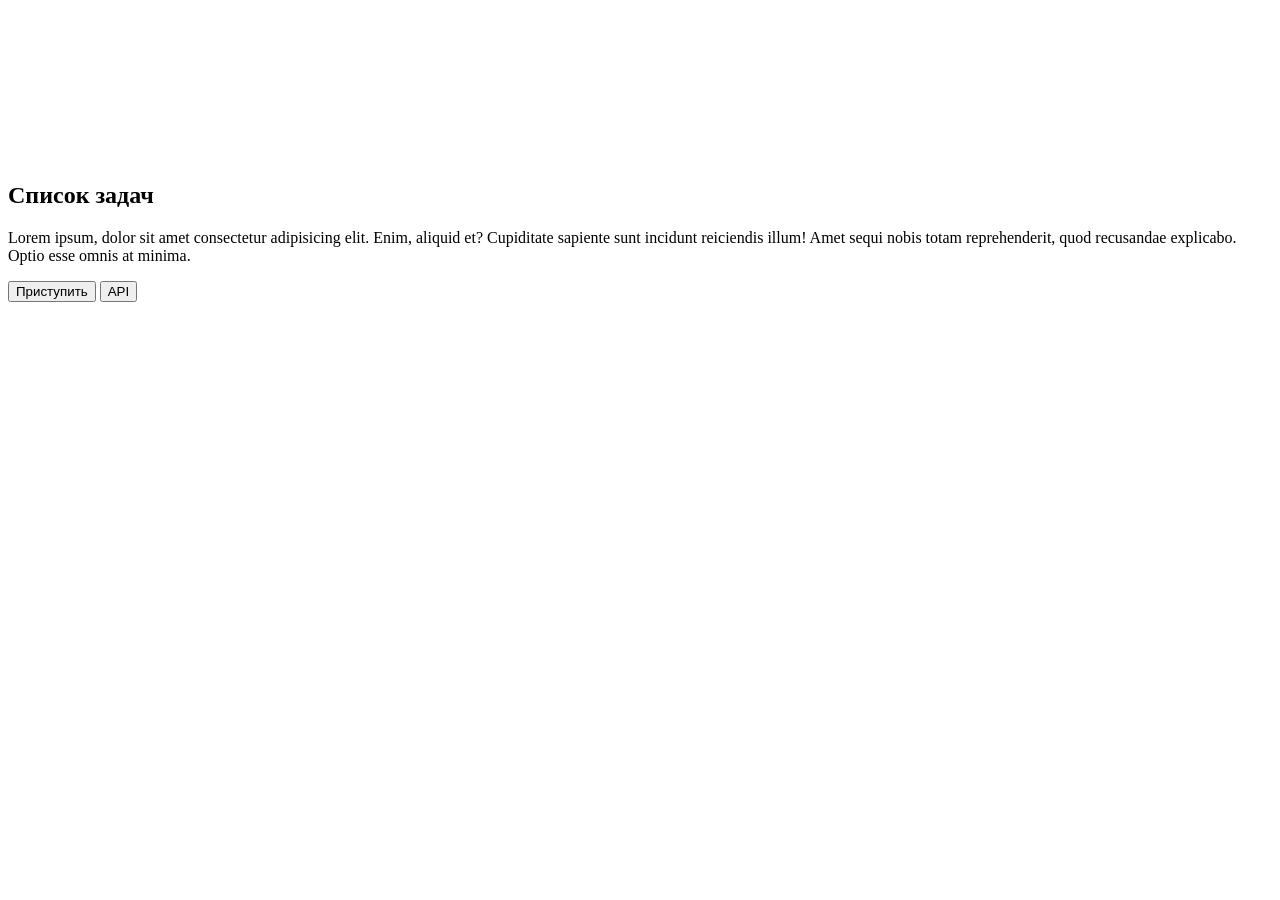
==== index.html @ 39a9f7c2 "new: file index.html and base markup" ====
<!DOCTYPE html>
<html lang="en">

<head>
    <meta charset="UTF-8">
    <meta name="viewport" content="width=device-width, initial-scale=1.0">
    <title>To-do</title>
    <link rel="stylesheet" href="sources/css/pages/index/index.css">
</head>

<body>
    <div class="main">
        <div class="main--background">
            <video src="sources/media/video.mp4" autoplay muted loop>
                Ваш браузер не поддерживает тег video.
            </video>
        </div>

        <div class="main--body">
            <h2>Список задач</h2>
            <p>Lorem ipsum, dolor sit amet consectetur adipisicing elit. Enim, aliquid et? Cupiditate sapiente sunt
                incidunt reiciendis illum! Amet sequi nobis totam reprehenderit, quod recusandae explicabo. Optio esse
                omnis at minima.</p>
        </div>

        <div class="main--carusel">
            <button onclick="window.location.href='TODO'">Приступить</button>
            <button onclick="window.location.href='TODO'">API</button>
        </div>
    </div>
</body>

</html>
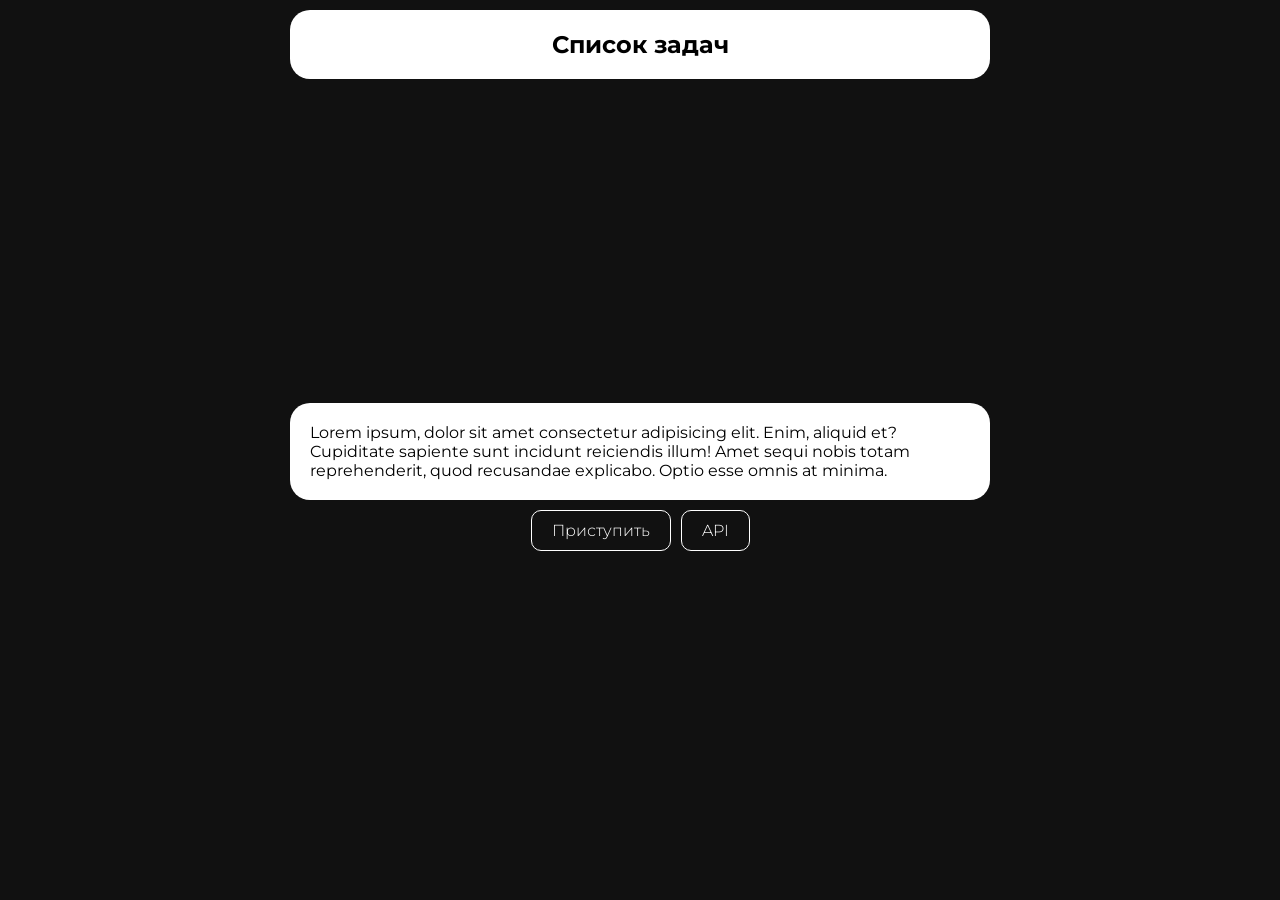
==== commit 664cabdc: "update: visual update header" ====
--- a/index.html
+++ b/index.html
@@ -10,6 +10,10 @@
 
 <body>
     <div class="main">
+        <div class="main--body">
+            <h2>Список задач</h2>
+        </div>
+
         <div class="main--background">
             <video src="sources/media/video.mp4" autoplay muted loop>
                 Ваш браузер не поддерживает тег video.
@@ -17,14 +21,13 @@
         </div>
 
         <div class="main--body">
-            <h2>Список задач</h2>
             <p>Lorem ipsum, dolor sit amet consectetur adipisicing elit. Enim, aliquid et? Cupiditate sapiente sunt
                 incidunt reiciendis illum! Amet sequi nobis totam reprehenderit, quod recusandae explicabo. Optio esse
                 omnis at minima.</p>
         </div>
 
         <div class="main--carusel">
-            <button onclick="window.location.href='TODO'">Приступить</button>
+            <button onclick="window.location.href='login/'">Приступить</button>
             <button onclick="window.location.href='TODO'">API</button>
         </div>
     </div>
--- a/sources/css/pages/index/index.css
+++ b/sources/css/pages/index/index.css
@@ -0,0 +1,91 @@
+@import url("https://fonts.googleapis.com/css2?family=Montserrat:ital,wght@0,100..900;1,100..900&display=swap");
+:root {
+  --max-width: 1300px;
+  --primary: #fff;
+}
+
+body {
+  width: 100%;
+  margin: 0;
+  display: flex;
+  justify-content: center;
+  align-items: center;
+  flex-direction: column;
+  background-color: #111;
+}
+body * {
+  font-family: "Montserrat", sans-serif;
+  box-sizing: border-box;
+}
+
+.main {
+  min-height: 500px;
+  width: 100%;
+  overflow: hidden;
+  padding: 10px;
+  max-width: var(--max-width);
+  display: flex;
+  align-items: center;
+  justify-content: center;
+  flex-direction: column;
+  gap: 10px;
+}
+.main--background {
+  height: auto;
+  width: 100%;
+}
+.main--background video {
+  border-radius: 20px;
+  width: 100%;
+  height: auto;
+  max-height: 300px;
+  min-height: 100%;
+  -o-object-fit: cover;
+     object-fit: cover;
+  -o-object-position: top;
+     object-position: top;
+  filter: brightness(0.7);
+}
+.main--body {
+  height: 100%;
+  width: 100%;
+  display: flex;
+  justify-content: center;
+  align-items: center;
+  flex-direction: column;
+  background-color: var(--primary);
+  border-radius: 20px;
+  padding: 20px;
+  gap: 20px;
+  color: #000;
+  max-width: 700px;
+}
+.main--body * {
+  margin: 0px;
+}
+.main--carusel {
+  width: 100%;
+  display: flex;
+  justify-content: center;
+  align-items: center;
+  flex-direction: row;
+  flex-wrap: wrap;
+  gap: 10px;
+}
+.main--carusel button {
+  font-weight: 300;
+  background-color: transparent;
+  color: #fff;
+  font-size: clamp(10px, 3em, 16px);
+  padding: 10px 20px;
+  border: 1px solid #fff;
+  border-radius: 10px;
+  transition: all 0.3s ease;
+}
+.main--carusel button:hover {
+  transform: scale(1);
+  cursor: pointer;
+  font-weight: 900;
+  background-color: #fff;
+  color: #000;
+}/*# sourceMappingURL=index.css.map */
